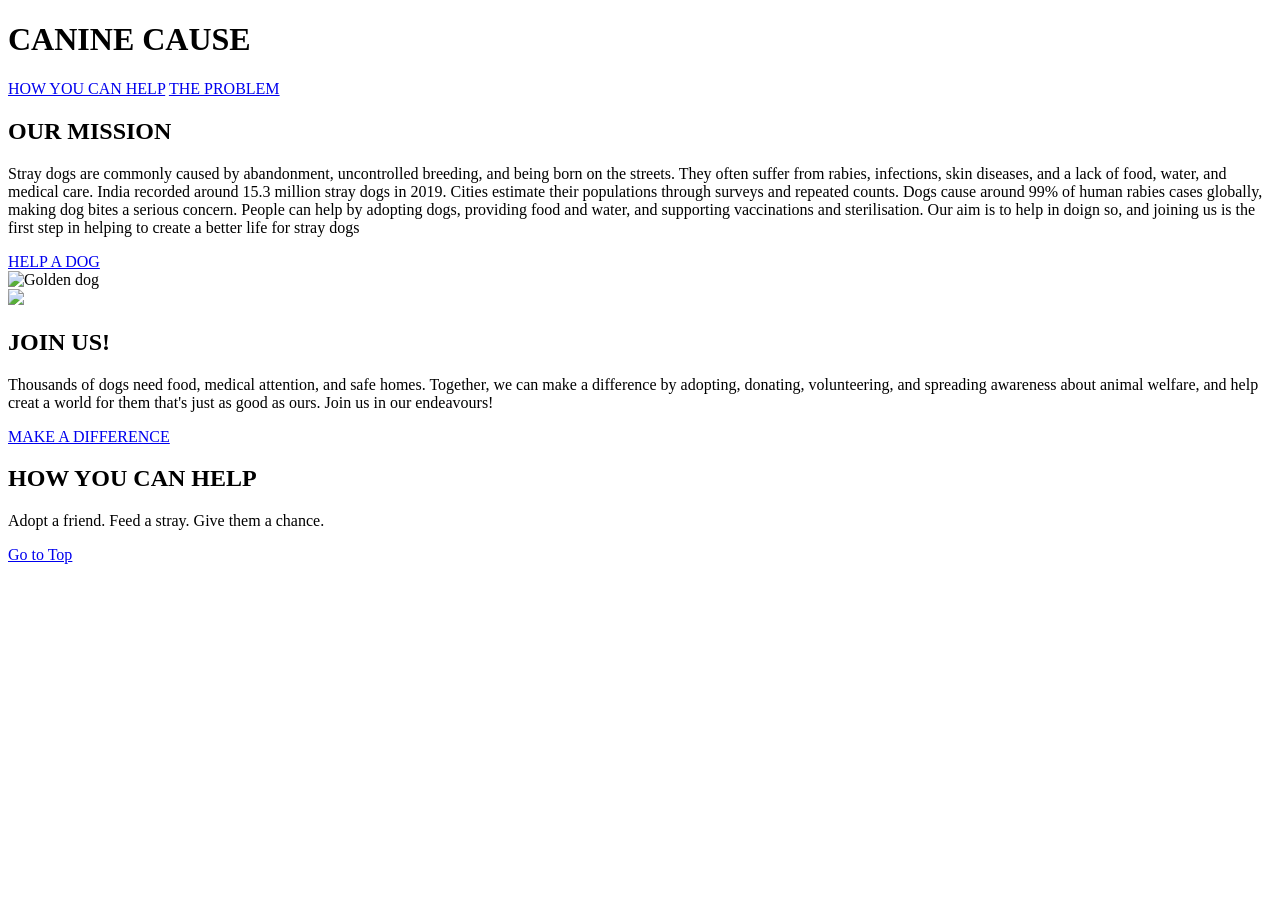
==== index.html @ 42012f7b "Rename homepage.html to index.html" ====
<!DOCTYPE html>
<html lang="en">
<a id="top"></a>
<head>
    <title>Canine Cause</title>
    <link rel="stylesheet" href="style.css">
</head>
<body>


    <header>
        <h1>CANINE CAUSE </h1>
    </header>

<nav>
    <a href="how you can help.html">HOW YOU CAN HELP</a>
    <a href="problem.html">THE PROBLEM</a>
</nav>
    <main id="home">

        <section class="mission" id="about">
            <div class="text">
                <h2>OUR MISSION</h2>
                <p>Stray dogs are commonly caused by abandonment, uncontrolled breeding, and being born on the streets. They often suffer from rabies, infections, skin diseases, and a lack of food, water, and medical care. India recorded around 15.3 million stray dogs in 2019. Cities estimate their populations through surveys and repeated counts. Dogs cause around 99% of human rabies cases globally, making dog bites a serious concern. People can help by adopting dogs, providing food and water, and supporting vaccinations and sterilisation. Our aim is to help in doign so, and joining us is the first step in helping to create a better life for stray dogs  </p>
                <a class="button" href="https://givea.in/collections/animal?gad_source=1&gad_campaignid=23847296292&gbraid=0AAAABCk6tY70LILBwFubMyXebnkR4og_W&gclid=CjwKCAjwuobXBhBXEiwAYUaIldgJiKnrU04MmsSailmY65CYpGoSPMvju3fxx3uFiZDech2giUTsHhoCxXUQAvD_BwE">HELP A DOG</a>
            </div>

            <img
                src="https://c.ndtvimg.com/2025-07/jkr3ct3g_stray-dogs_625x300_11_July_25.jpg?im=FitAndFill,algorithm=dnn,width=1000,height=500"
                alt="Golden dog"
            >
        </section>

        <section class="impact" id="problem">
            <img
      src="https://images.gofundme.com/7nuJwAfJ8Wg_ysa-VrsXNZKyatc=/720x405/https://d2g8igdw686xgo.cloudfront.net/106518301_1785327836624779_r.jpg" 
       >

            <div class="text">
                <h2>JOIN US!</h2>
                <p>
                    Thousands of dogs need food, medical attention, and
                    safe homes. Together, we can make a difference by
                    adopting, donating, volunteering, and spreading
                    awareness about animal welfare, and help creat a world for them that's just as good as ours. Join us in our endeavours!
                </p>
                <a class="button" href="https://www.thaagam.org/causes-detail/dog_collar/?utm_source=google&utm_term=&utm_campaign=ADS_Pmax_Stray_Dogs_161224&utm_content=stray_dogs&utm_adgroup=&utm_placement=&utm_medium=CPC&utm_device=c&utm_network=x&gad_source=1&gad_campaignid=23389013225&gbraid=0AAAAAqlRJGcXL8Aq7JIIJ6m6poLQQeKfA&gclid=CjwKCAjwuobXBhBXEiwAYUaIlb3hXI-HAe87airwoJ8aNZgrKJ04m6ExiZbv7rpX05WbRPE-7HUsFhoC0TsQAvD_BwE">MAKE A DIFFERENCE</a>
            </div>
        </section>

        <section class="help" id="help">
            <h2>HOW YOU CAN HELP</h2>

<footer class="site-footer">
    <p>Adopt a friend. Feed a stray. Give them a chance.</p>
  </footer>
            

        </section>
    </main>
<a href="#top">Go to Top</a>
</body>
</html>
---- style.css ----
@import url('https://fonts.googleapis.com/css2?family=EB+Garamond:wght@400;700&display=swap');

body {


{
    font-family: 'EB Garamond', serif;
    color: black;
    padding: 25px;
}

header {
    background: beige;
    padding: 20px;
    text-align: center;
}

nav {  background: beige;
    display: flex;
    justify-content: center;
    flex-wrap: wrap;
    gap: 15px;
    padding: 20px;

}
.site-footer {
  background-color: #333;
  color: white;
  text-align: center;
  padding: 15px;
}
nav a {
    color: black;
    border: 1px solid gray;
    padding: 8px 15px;
    font-size: 18px;

}

nav a:hover {
    background: beige;
}

main {
    background: beige;
    padding: 25px;
}

section {
    margin-bottom: 30px;
}

.mission,
.impact {
    display: flex;
    align-items: center;
    gap: 25px;
}

.text {
    flex: 1;
}

h2 {
    font-size: 32px;
    margin-bottom: 15px;
}

p {
    font-size: 19px;
    line-height: 1.5;
}

section img {
    width: 50%;
    height: 250px;
    object-fit: cover;
}


}
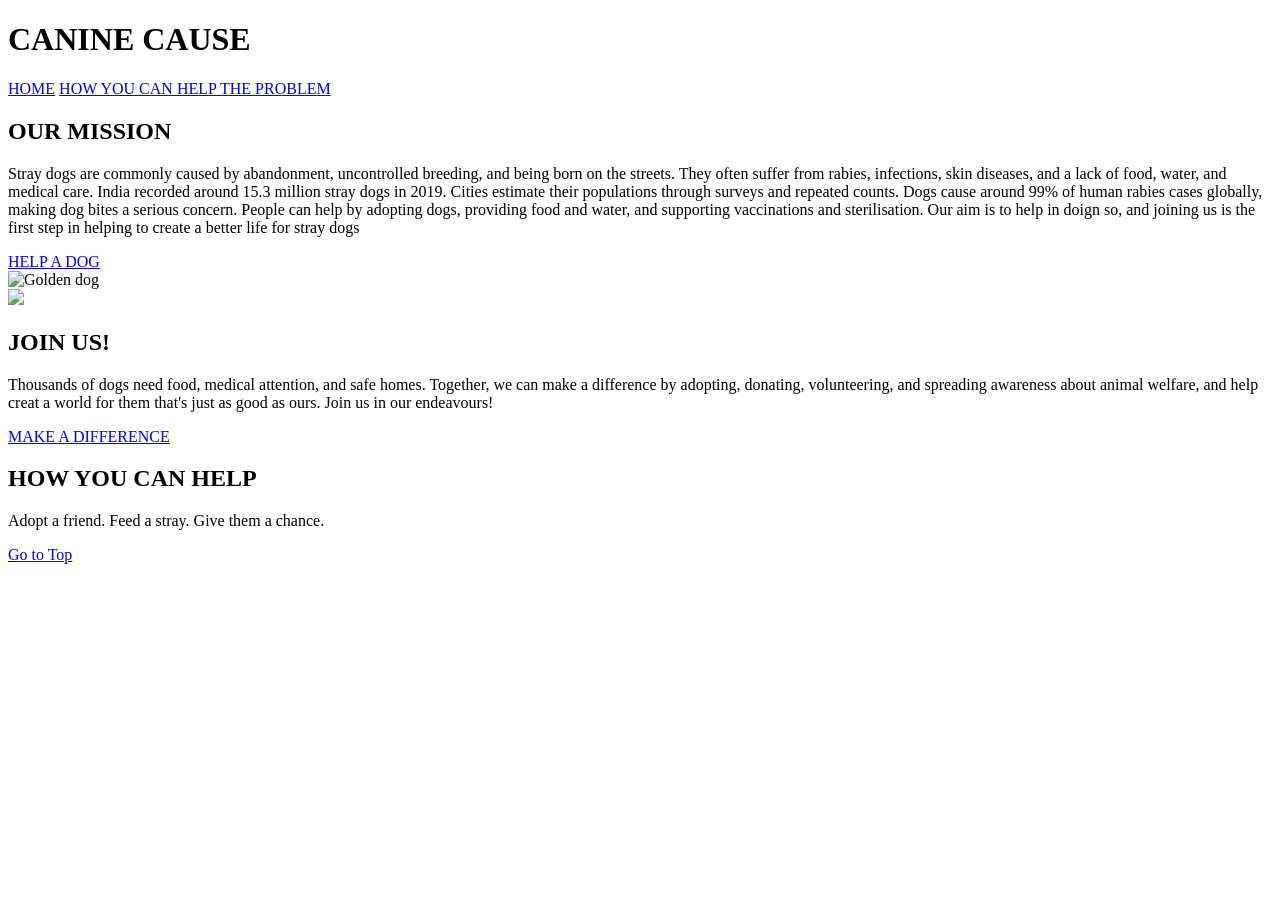
==== commit b3f4ffc5: "Update index.html" ====
--- a/index.html
+++ b/index.html
@@ -12,10 +12,16 @@
     <header>
         <h1>CANINE CAUSE </h1>
     </header>
+<nav>
+    <a href="https://ggdagoat127.github.io/WSPIAMHERE/">HOME</a>
 
-<nav>
-    <a href="how you can help.html">HOW YOU CAN HELP</a>
-    <a href="problem.html">THE PROBLEM</a>
+    <a href="https://ggdagoat127.github.io/WSPIAMHERE/howyoucanhelp.html">
+        HOW YOU CAN HELP
+    </a>
+
+    <a href="https://ggdagoat127.github.io/WSPIAMHERE/theproblem.html">
+        THE PROBLEM
+    </a>
 </nav>
     <main id="home">
 
